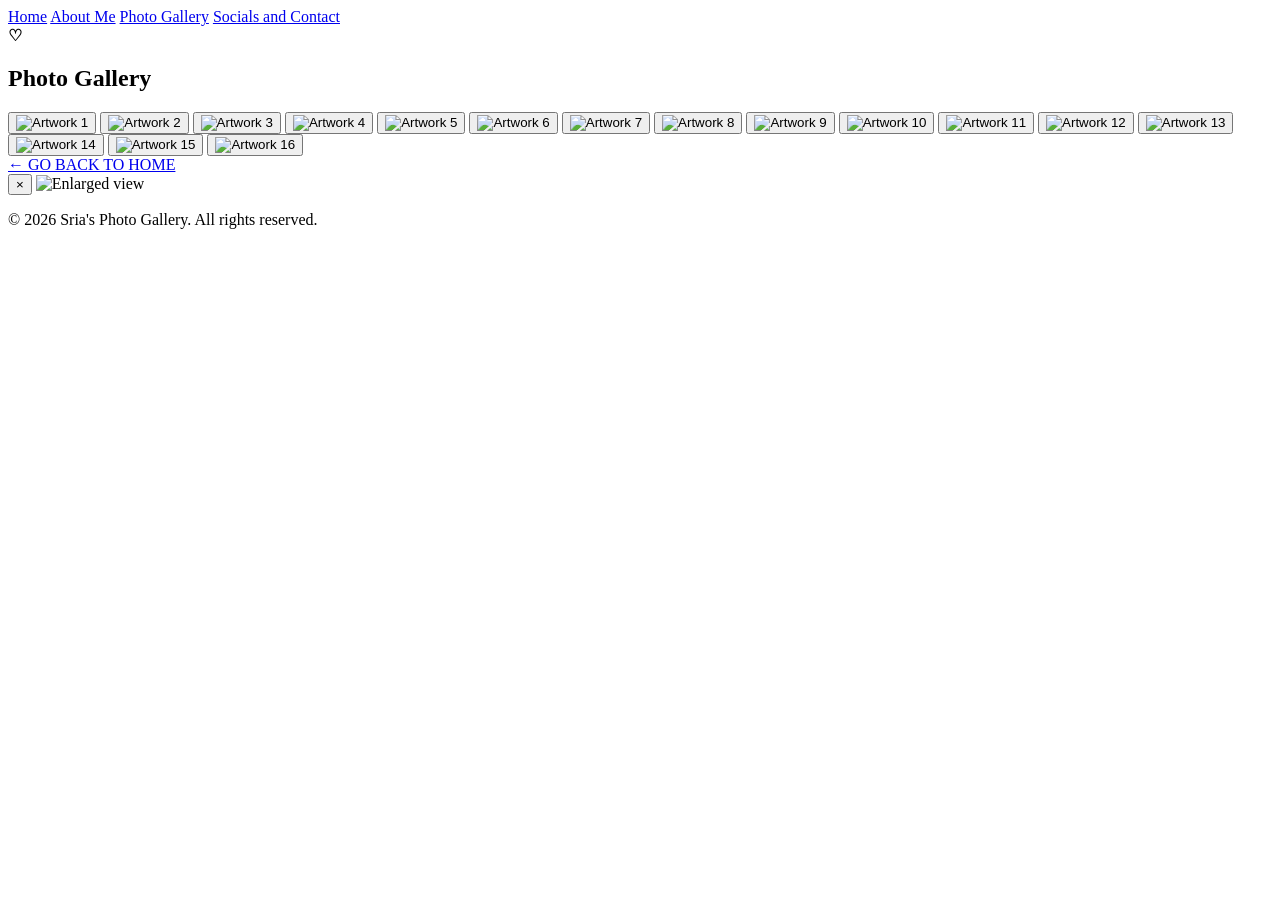
==== gallery.html @ fdf2bb90 "Add initial photo gallery HTML structure" ====
<!DOCTYPE html>
<html lang="en">
<head>
    <meta charset="UTF-8">
    <meta name="viewport" content="width=device-width, initial-scale=1.0">
    <title>Photo Gallery | Sria's Art Gallery</title>
    <link rel="stylesheet" href="style.css">
    <link href="https://fonts.googleapis.com/css2?family=Playfair+Display:wght@400;600&family=Inter:wght@300;400;500&display=swap" rel="stylesheet">
</head>
<body>

<header class="site-header">
    <nav class="gallery-nav" aria-label="Main navigation">
        <a href="index.html" class="nav-link">Home</a>
        <a href="about.html" class="nav-link">About Me</a>
        <a href="gallery.html" class="nav-link active">Photo Gallery</a>
        <a href="contact.html" class="nav-link">Socials and Contact</a>
    </nav>
    <div class="ornament" aria-hidden="true"><span></span><b>♡</b><span></span></div>
</header>

<main>
    <section class="inner-page page-section">
        <div class="section-heading">
            <h2>Photo Gallery</h2>
        </div>

        <div class="gallery-grid full-gallery">
            <button class="gallery-item" type="button"><img src="Pintrest/2.jpeg" alt="Artwork 1"></button>
            <button class="gallery-item" type="button"><img src="Pintrest/3.jpeg" alt="Artwork 2"></button>
            <button class="gallery-item" type="button"><img src="Pintrest/4.jpeg" alt="Artwork 3"></button>
            <button class="gallery-item" type="button"><img src="Pintrest/5.jpeg" alt="Artwork 4"></button>
            <button class="gallery-item" type="button"><img src="Pintrest/6.jpeg" alt="Artwork 5"></button>
            <button class="gallery-item" type="button"><img src="Pintrest/7.jpeg" alt="Artwork 6"></button>
            <button class="gallery-item" type="button"><img src="Pintrest/8.jpeg" alt="Artwork 7"></button>
            <button class="gallery-item" type="button"><img src="Pintrest/19.jpeg" alt="Artwork 8"></button>
            <button class="gallery-item" type="button"><img src="Pintrest/10.jpeg" alt="Artwork 9"></button>
            <button class="gallery-item" type="button"><img src="Pintrest/11.jpeg" alt="Artwork 10"></button>
            <button class="gallery-item" type="button"><img src="Pintrest/12.jpeg" alt="Artwork 11"></button>
            <button class="gallery-item" type="button"><img src="Pintrest/13.jpeg" alt="Artwork 12"></button>
	    <button class="gallery-item" type="button"><img src="Pintrest/14.jpeg" alt="Artwork 13"></button>
            <button class="gallery-item" type="button"><img src="Pintrest/15.jpeg" alt="Artwork 14"></button>
            <button class="gallery-item" type="button"><img src="Pintrest/16.jpeg" alt="Artwork 15"></button>
            <button class="gallery-item" type="button"><img src="Pintrest/9.jpeg" alt="Artwork 16"></button>
        </div>

        <a class="back-home" href="index.html">← GO BACK TO HOME</a>
    </section>
</main>

<div id="lightbox" class="lightbox" aria-hidden="true">
    <button class="close-btn" type="button" aria-label="Close">&times;</button>
    <img class="lightbox-img" id="lightbox-img" src="" alt="Enlarged view">
</div>

<footer>
    <p>&copy; 2026 Sria's Photo Gallery. All rights reserved.</p>
</footer>

<script src="script.js"></script>
</body>
</html>
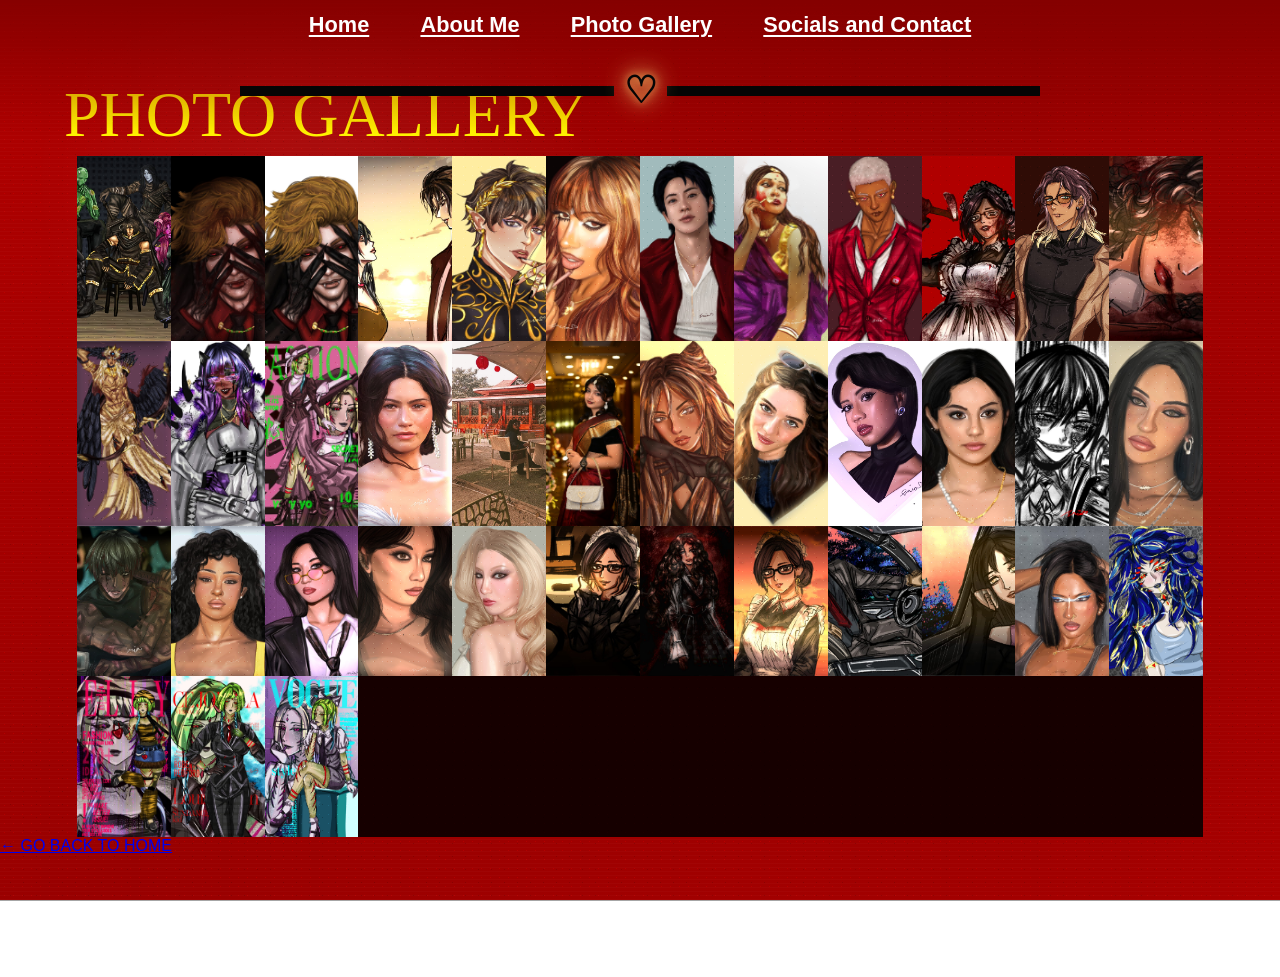
==== commit 66052631: "Update gallery.html" ====
--- a/gallery.html
+++ b/gallery.html
@@ -38,10 +38,33 @@
             <button class="gallery-item" type="button"><img src="Pintrest/11.jpeg" alt="Artwork 10"></button>
             <button class="gallery-item" type="button"><img src="Pintrest/12.jpeg" alt="Artwork 11"></button>
             <button class="gallery-item" type="button"><img src="Pintrest/13.jpeg" alt="Artwork 12"></button>
-	    <button class="gallery-item" type="button"><img src="Pintrest/14.jpeg" alt="Artwork 13"></button>
+	        <button class="gallery-item" type="button"><img src="Pintrest/14.jpeg" alt="Artwork 13"></button>
             <button class="gallery-item" type="button"><img src="Pintrest/15.jpeg" alt="Artwork 14"></button>
             <button class="gallery-item" type="button"><img src="Pintrest/16.jpeg" alt="Artwork 15"></button>
             <button class="gallery-item" type="button"><img src="Pintrest/9.jpeg" alt="Artwork 16"></button>
+			<button class="gallery-item" type="button"><img src="Pintrest/17.jpeg" alt="Artwork 17"></button>
+			<button class="gallery-item" type="button"><img src="Pintrest/18.jpeg" alt="Artwork 18"></button>
+			<button class="gallery-item" type="button"><img src="Pintrest/20.jpeg" alt="Artwork 19"></button>
+			<button class="gallery-item" type="button"><img src="Pintrest/21.jpeg" alt="Artwork 20"></button>
+			<button class="gallery-item" type="button"><img src="Pintrest/22.jpeg" alt="Artwork 21"></button>
+			<button class="gallery-item" type="button"><img src="Pintrest/23.jpeg" alt="Artwork 22"></button>
+			<button class="gallery-item" type="button"><img src="Pintrest/24.jpeg" alt="Artwork 23"></button>
+			<button class="gallery-item" type="button"><img src="Pintrest/25.jpeg" alt="Artwork 24"></button>
+			<button class="gallery-item" type="button"><img src="Pintrest/26.jpeg" alt="Artwork 25"></button>
+			<button class="gallery-item" type="button"><img src="Pintrest/27.jpeg" alt="Artwork 26"></button>
+			<button class="gallery-item" type="button"><img src="Pintrest/28.jpeg" alt="Artwork 27"></button>
+			<button class="gallery-item" type="button"><img src="Pintrest/29.jpeg" alt="Artwork 28"></button>
+			<button class="gallery-item" type="button"><img src="Pintrest/30.jpeg" alt="Artwork 29"></button>
+			<button class="gallery-item" type="button"><img src="Pintrest/31.jpeg" alt="Artwork 30"></button>
+			<button class="gallery-item" type="button"><img src="Pintrest/32.jpeg" alt="Artwork 31"></button>
+			<button class="gallery-item" type="button"><img src="Pintrest/33.jpeg" alt="Artwork 32"></button>
+			<button class="gallery-item" type="button"><img src="Pintrest/34.jpeg" alt="Artwork 33"></button>
+			<button class="gallery-item" type="button"><img src="Pintrest/35.jpeg" alt="Artwork 34"></button>
+			<button class="gallery-item" type="button"><img src="Pintrest/36.jpeg" alt="Artwork 35"></button>
+			<button class="gallery-item" type="button"><img src="Pintrest/37.jpeg" alt="Artwork 36"></button>
+			<button class="gallery-item" type="button"><img src="Pintrest/38.jpeg" alt="Artwork 37"></button>
+			<button class="gallery-item" type="button"><img src="Pintrest/39.jpeg" alt="Artwork 38"></button>
+			<button class="gallery-item" type="button"><img src="Pintrest/40.jpeg" alt="Artwork 39"></button>
         </div>
 
         <a class="back-home" href="index.html">← GO BACK TO HOME</a>
--- a/style.css
+++ b/style.css
@@ -0,0 +1,691 @@
+/* =========================================================
+   SRIA'S DIGITAL ART GALLERY
+   ========================================================= */
+
+:root {
+    --red: #a90000;
+    --red-dark: #8d0000;
+    --gold: #fff200;
+    --green: #003d18;
+    --black: #050505;
+    --cream: #f5f0e8;
+    --content-width: 1200px;
+}
+
+* {
+    margin: 0;
+    padding: 0;
+    box-sizing: border-box;
+}
+
+html {
+    scroll-behavior: smooth;
+    scroll-padding-top: 70px;
+}
+
+body {
+    font-family: 'Inter', sans-serif;
+    color: var(--black);
+    background:
+        radial-gradient(circle at 25% 20%, rgba(255,255,255,.055), transparent 24%),
+        radial-gradient(circle at 80% 70%, rgba(0,0,0,.08), transparent 30%),
+        repeating-linear-gradient(0deg, rgba(255,255,255,.018) 0 1px, transparent 1px 4px),
+        linear-gradient(135deg, #b00000, #980000 45%, #a90000);
+    background-attachment: fixed;
+    overflow-x: hidden;
+}
+
+body::before {
+    content: "";
+    position: fixed;
+    inset: 0;
+    pointer-events: none;
+    opacity: .22;
+    background-image:
+        radial-gradient(#fff 0.55px, transparent .55px),
+        radial-gradient(#000 0.45px, transparent .45px);
+    background-size: 9px 9px, 13px 13px;
+    background-position: 0 0, 4px 5px;
+    mix-blend-mode: overlay;
+    z-index: 20;
+}
+
+/* ---------- Header / navigation ---------- */
+
+.site-header {
+    position: fixed;
+    z-index: 100;
+    top: 0;
+    left: 0;
+    width: 100%;
+    padding: 12px 20px 0;
+    text-align: center;
+    background: linear-gradient(to bottom, rgba(130,0,0,.9), transparent);
+}
+
+.gallery-nav {
+    display: flex;
+    justify-content: center;
+    align-items: center;
+    gap: clamp(28px, 4vw, 55px);
+    flex-wrap: wrap;
+}
+
+.nav-link {
+    color: white;
+    font-size: clamp(1rem, 1.7vw, 1.45rem);
+    font-weight: 700;
+    text-decoration: underline;
+    text-underline-offset: 3px;
+    transition: .25s ease;
+}
+
+.nav-link:hover,
+.nav-link.active {
+    color: var(--gold);
+    transform: translateY(-2px);
+}
+
+
+.ornament {
+    width: min(800px, 70vw);
+    margin: 10px auto 0;
+    display: flex;
+    align-items: center;
+    gap: 10px;
+}
+
+.ornament span {
+    height: 10px;
+    flex: 1;
+    background: #050505;
+}
+
+.ornament b {
+    color: #050505;
+    font-size: 2.3rem;
+    line-height: .7;
+   /* transform: scaleX(1.45);*/
+    border-radius: 2px;
+    margin: 30px auto;
+  /* The glow effect */
+    filter: drop-shadow(0 0 12px #ffd772) drop-shadow(0 0 4px #ffd772);
+
+} 
+
+
+
+/* ---------- Shared ---------- */
+
+.page-section {
+    position: relative;
+    min-height: 100vh;
+    width: 100%;
+    overflow: hidden;
+}
+
+.section-heading {
+    width: min(var(--content-width), 90%);
+    margin: 0 auto;
+    padding-top: 85px;
+}
+
+.section-heading h2 {
+    color: var(--gold);
+    font-family: Georgia, 'Times New Roman', serif;
+    font-weight: 400;
+    font-size: clamp(3rem, 5vw, 4.7rem);
+    text-transform: uppercase;
+    line-height: .95;
+}
+
+/* ---------- Home ---------- */
+
+.home-section {
+    min-height: 100vh;
+    display: grid;
+    place-items: center;
+    padding: 100px 30px 40px;
+}
+
+.hero-content {
+    position: relative;
+    z-index: 5;
+    text-align: center;
+    max-width: 1200px;
+}
+
+.script-title {
+font-family: "Italianno", cursive;
+  font-weight: 400;
+  font-style: normal;
+    color: var(--green);
+    /*font-family: 'Brush Script MT', 'Segoe Script', cursive;*/
+    font-size: clamp(6rem, 11vw, 10rem);
+    line-height: .7;
+    transform: rotate(-3deg);
+    text-shadow: 1px 1px rgba(0,0,0,.1);
+}
+
+.hero-content h1 {
+    color: var(--green);
+    font-family: Georgia, 'Times New Roman', serif;
+    font-weight: 400;
+    text-transform: uppercase;
+    font-size: clamp(2.5rem, 6.5vw, 6.0rem);
+    line-height: .95;
+    letter-spacing: -2px;
+
+}
+
+.hero-subtitle {
+    color: var(--gold);
+    font-size: 1rem;
+    margin-top: 22px;
+    opacity: .9;
+}
+
+.phone {
+    position: absolute;
+    z-index: 4;
+    width: clamp(125px, 12vw, 185px);
+    aspect-ratio: .67;
+    padding: 7px;
+    border: 5px solid #161616;
+    border-radius: 12px;
+    background: #111;
+    box-shadow: 0 12px 25px rgba(0,0,0,.35);
+}
+
+.phone img {
+    width: 100%;
+    height: 100%;
+    display: block;
+    object-fit: cover;
+}
+
+.phone-left {
+    left: -15px;
+    top: 35%;
+    transform: rotate(-40deg);
+}
+
+.phone-right {
+    right: -15px;
+    top: 35%;
+    transform: rotate(40deg);
+}
+
+.brush {
+    position: absolute;
+    width: 18px;
+    height: 250px;
+    background: linear-gradient(90deg, #b9b9b9 0 42%, #eee 43% 62%, #999 63%);
+    border-radius: 6px 6px 3px 3px;
+    opacity: .9;
+}
+
+.brush::after {
+    content: "";
+    position: absolute;
+    bottom: -42px;
+    left: -8px;
+    width: 34px;
+    height: 55px;
+    border-radius: 50% 50% 45% 45%;
+    background: #69411f;
+}
+
+.brush-left {
+    top: -45px;
+    left: 7%;
+    transform: rotate(-42deg);
+}
+
+.brush-right {
+    top: -45px;
+    right: 7%;
+    transform: rotate(42deg);
+}
+
+.scroll-cue {
+    position: absolute;
+    bottom: 22px;
+    color: var(--gold);
+    text-decoration: none;
+    font-weight: 700;
+    letter-spacing: 2px;
+}
+
+/* ---------- About ---------- */
+
+.about-section {
+    padding-bottom: 70px;
+}
+
+.about-layout {
+    width: min(1160px, 86%);
+    margin: 70px auto 0;
+    display: grid;
+    grid-template-columns: 305px 1fr;
+    gap: 35px;
+    align-items: center;
+}
+
+.portrait-frame {
+    height: 390px;
+    overflow: hidden;
+    background: #222;
+}
+
+.portrait-frame img {
+    width: 100%;
+    height: 100%;
+    object-fit: cover;
+}
+
+.about-text {
+    position: relative;
+    z-index: 4;
+    font-size: clamp(1.5rem, 2.7vw, 2.35rem);
+    line-height: 1.18;
+    text-align: center;
+    max-width: 780px;
+}
+
+.easel {
+    position: absolute;
+    right: -10px;
+    bottom: -25px;
+    width: 180px;
+    height: 190px;
+    transform: rotate(7deg);
+}
+
+.easel-canvas {
+    position: absolute;
+    top: 0;
+    right: 0;
+    width: 130px;
+    height: 105px;
+    background: var(--cream);
+    border: 1px solid #ddd;
+}
+
+.easel-leg {
+    position: absolute;
+    width: 12px;
+    height: 150px;
+    background: #bd8061;
+    right: 45px;
+    top: 60px;
+    transform: rotate(7deg);
+}
+
+/* ---------- Gallery ---------- */
+
+.gallery-section {
+    min-height: 100vh;
+    padding-bottom: 90px;
+}
+
+.gallery-section .section-heading {
+    padding-top: 45px;
+}
+
+.gallery-grid {
+    width: min(1190px, 88%);
+    margin: 10px auto 0;
+    display: grid;
+    grid-template-columns: repeat(12, 1fr);
+    grid-template-rows: 185px 185px;
+    gap: 0;
+    background: #160000;
+}
+
+.gallery-item {
+    position: relative;
+    border: 0;
+    padding: 0;
+    overflow: hidden;
+    cursor: pointer;
+    background: #111;
+}
+
+.gallery-item img {
+    width: 100%;
+    height: 100%;
+    display: block;
+    object-fit: cover;
+    transition: transform .45s ease, filter .45s ease;
+}
+
+.gallery-item:hover img {
+    transform: scale(1.07);
+    filter: brightness(1.08);
+}
+
+.item-1 { grid-column: span 2; grid-row: span 1; }
+.item-2 { grid-column: span 2; }
+.item-3 { grid-column: span 2; }
+.item-4 { grid-column: span 2; }
+.item-5 { grid-column: span 2; }
+.item-6 { grid-column: span 2; }
+.item-7 { grid-column: span 2; }
+.item-8 { grid-column: span 2; }
+.item-9 { grid-column: span 2; }
+.item-10 { grid-column: span 2; }
+.item-11 { grid-column: span 2; }
+.item-12 { grid-column: span 2; }
+
+.more-link {
+    display: block;
+    width: min(300px, 80%);
+    margin: 35px 7% 0 auto;
+    color: var(--green);
+    font-family: Georgia, 'Times New Roman', serif;
+    font-size: clamp(2.5rem, 4vw, 3.5rem);
+    line-height: 1;
+    text-decoration: none;
+    text-align: center;
+    text-transform: uppercase;
+}
+
+.more-link span {
+    display: block;
+    margin-top: 15px;
+    color: var(--gold);
+    font-family: 'Inter', sans-serif;
+    font-size: 1.25rem;
+    font-weight: 800;
+    text-decoration: underline;
+}
+
+/* ---------- Contact ---------- */
+
+.contact-section {
+    min-height: 100vh;
+    padding-bottom: 80px;
+}
+
+.contact-heading {
+    text-align: center;
+}
+
+.contact-layout {
+    width: min(1000px, 82%);
+    margin: 30px auto 0;
+    display: grid;
+    grid-template-columns: 285px 1fr;
+    gap: 90px;
+    align-items: center;
+}
+
+.contact-photo {
+    width: 285px;
+    height: 430px;
+    overflow: hidden;
+}
+
+.contact-photo img {
+    width: 100%;
+    height: 100%;
+    object-fit: cover;
+    filter: sepia(.3);
+}
+
+.contact-details {
+    display: flex;
+    flex-direction: column;
+    gap: 30px;
+}
+
+.social-row {
+    display: grid;
+    grid-template-columns: 90px minmax(250px, 1fr);
+    align-items: center;
+    gap: 20px;
+    text-decoration: none;
+    color: #000;
+}
+
+.social-box {
+    border: 2px solid #000;
+    padding: 8px 25px;
+    font-size: clamp(1.5rem, 2.3vw, 2rem);
+    text-align: center;
+    background: rgba(255,255,255,.02);
+}
+
+.social-icon {
+    width: 72px;
+    height: 72px;
+    position: relative;
+    display: inline-block;
+}
+
+.instagram {
+    border: 7px solid #000;
+    border-radius: 20px;
+}
+
+.instagram::before {
+    content: "";
+    position: absolute;
+    width: 25px;
+    height: 25px;
+    border: 6px solid #000;
+    border-radius: 50%;
+    left: 16px;
+    top: 16px;
+}
+
+.instagram::after {
+    content: "";
+    position: absolute;
+    width: 8px;
+    height: 8px;
+    background: #000;
+    border-radius: 50%;
+    right: 8px;
+    top: 8px;
+}
+
+.facebook {
+    border-radius: 50%;
+    background: #000;
+    color: #a90000;
+    font-family: Arial, sans-serif;
+    font-size: 66px;
+    font-weight: 900;
+    line-height: 82px;
+    text-align: center;
+}
+
+.email {
+    color: #000;
+    font-size: clamp(1.15rem, 2vw, 1.55rem);
+    text-decoration: none;
+    word-break: break-word;
+}
+
+.email:hover,
+.social-row:hover .social-box {
+    text-decoration: underline;
+}
+
+/* ---------- Lightbox ---------- */
+
+.lightbox {
+    display: none;
+    position: fixed;
+    z-index: 1000;
+    inset: 0;
+    padding: 30px;
+    background: rgba(0,0,0,.9);
+    justify-content: center;
+    align-items: center;
+}
+
+.lightbox.is-open {
+    display: flex;
+}
+
+.lightbox-img {
+    max-width: 92vw;
+    max-height: 88vh;
+    object-fit: contain;
+    border: 3px solid #fff;
+}
+
+.close-btn {
+    position: absolute;
+    top: 15px;
+    right: 25px;
+    border: 0;
+    background: transparent;
+    color: #fff;
+    font-size: 3rem;
+    line-height: 1;
+    cursor: pointer;
+}
+
+/* ---------- Footer ---------- */
+
+footer {
+    text-align: center;
+    padding: 30px 20px;
+    color: rgba(255,255,255,.8);
+    font-size: .9rem;
+    border-top: 1px solid rgba(0,0,0,.35);
+}
+
+/* ---------- Responsive ---------- */
+
+@media (max-width: 800px) {
+    .gallery-nav {
+        gap: 12px 22px;
+    }
+
+    .nav-link {
+        font-size: .95rem;
+    }
+
+    .ornament {
+        width: 85%;
+    }
+
+    .phone {
+        opacity: .65;
+        width: 110px;
+    }
+
+    .phone-left { left: -35px; }
+    .phone-right { right: -35px; }
+
+    .hero-subtitle {
+        padding: 0 50px;
+    }
+
+    .about-layout {
+        grid-template-columns: 1fr;
+        gap: 30px;
+    }
+
+    .portrait-frame {
+        width: min(300px, 80vw);
+        margin: auto;
+        height: 370px;
+    }
+
+    .about-text {
+        font-size: 1.35rem;
+    }
+
+    .easel {
+        opacity: .35;
+    }
+
+    .gallery-grid {
+        grid-template-columns: repeat(3, 1fr);
+        grid-template-rows: repeat(4, 150px);
+    }
+
+    .gallery-item {
+        grid-column: span 1 !important;
+        grid-row: span 1 !important;
+    }
+
+    .contact-layout {
+        grid-template-columns: 1fr;
+        gap: 35px;
+        justify-items: center;
+    }
+
+    .contact-details {
+        width: 100%;
+    }
+
+    .social-row {
+        grid-template-columns: 65px 1fr;
+        gap: 12px;
+    }
+
+    .social-icon {
+        width: 58px;
+        height: 58px;
+    }
+
+    .instagram::before {
+        width: 19px;
+        height: 19px;
+        left: 12px;
+        top: 12px;
+    }
+
+    .facebook {
+        font-size: 52px;
+        line-height: 65px;
+    }
+}
+
+@media (max-width: 480px) {
+    .page-section {
+        min-height: auto;
+    }
+
+    .home-section {
+        min-height: 100vh;
+    }
+
+    .script-title {
+        font-size: 5rem;
+    }
+
+    .hero-content h1 {
+        font-size: 3rem;
+    }
+
+    .section-heading h2 {
+        font-size: 2.7rem;
+    }
+
+    .gallery-grid {
+        width: 92%;
+        grid-template-rows: repeat(4, 105px);
+    }
+
+    .contact-photo {
+        width: 240px;
+        height: 350px;
+    }
+
+    .social-box {
+        padding: 7px 8px;
+        font-size: 1.1rem;
+    }
+
+    .email {
+        font-size: .95rem;
+    }
+}
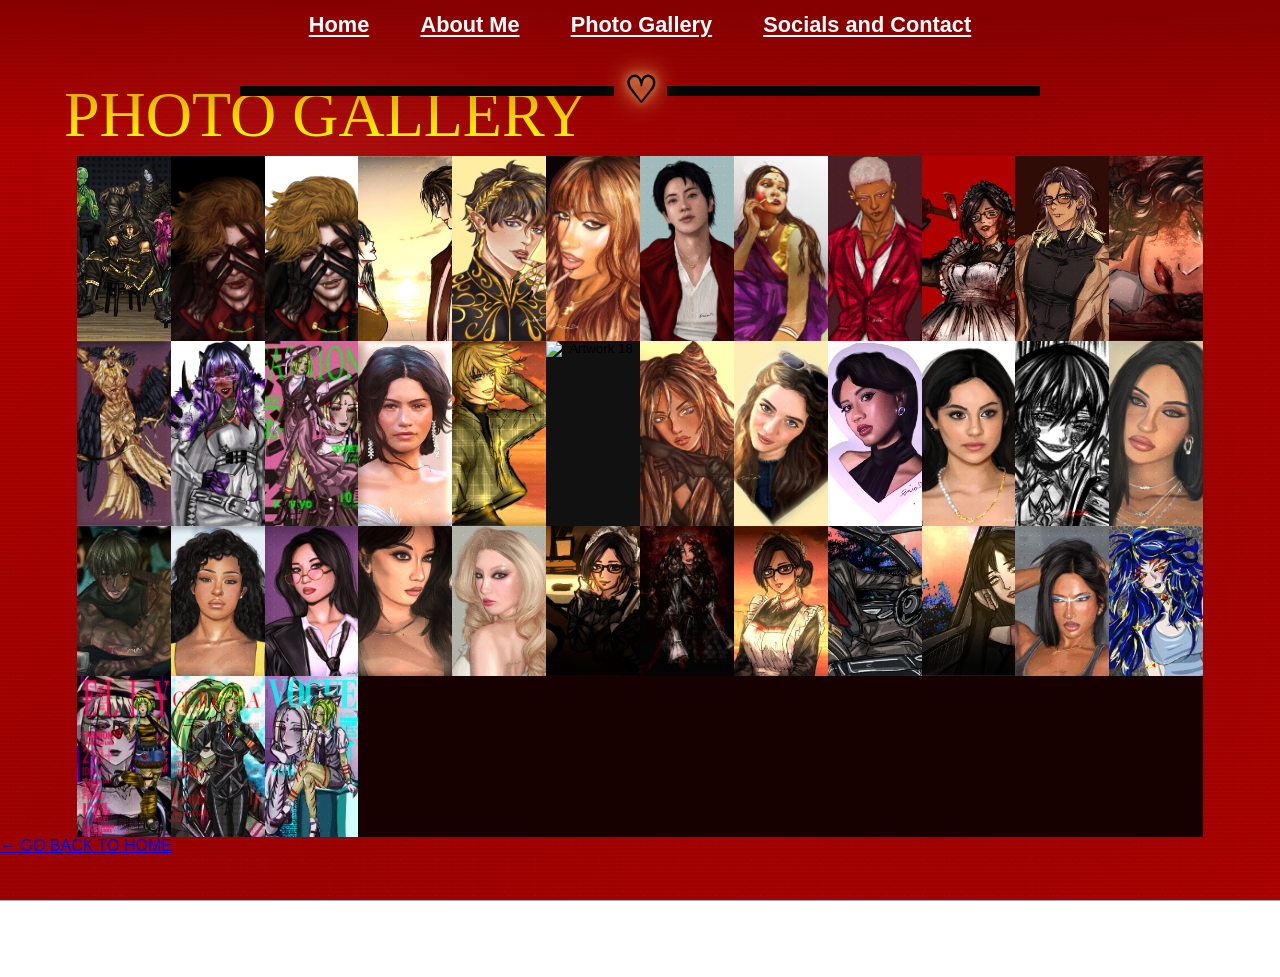
==== commit cf0e29c3: "Update gallery.html" ====
--- a/gallery.html
+++ b/gallery.html
@@ -42,8 +42,8 @@
             <button class="gallery-item" type="button"><img src="Pintrest/15.jpeg" alt="Artwork 14"></button>
             <button class="gallery-item" type="button"><img src="Pintrest/16.jpeg" alt="Artwork 15"></button>
             <button class="gallery-item" type="button"><img src="Pintrest/9.jpeg" alt="Artwork 16"></button>
-			<button class="gallery-item" type="button"><img src="Pintrest/17.jpeg" alt="Artwork 17"></button>
-			<button class="gallery-item" type="button"><img src="Pintrest/18.jpeg" alt="Artwork 18"></button>
+			<button class="gallery-item" type="button"><img src="Pintrest/41.jpeg" alt="Artwork 17"></button>
+			<button class="gallery-item" type="button"><img src="Pintrest/42.jpeg" alt="Artwork 18"></button>
 			<button class="gallery-item" type="button"><img src="Pintrest/20.jpeg" alt="Artwork 19"></button>
 			<button class="gallery-item" type="button"><img src="Pintrest/21.jpeg" alt="Artwork 20"></button>
 			<button class="gallery-item" type="button"><img src="Pintrest/22.jpeg" alt="Artwork 21"></button>
